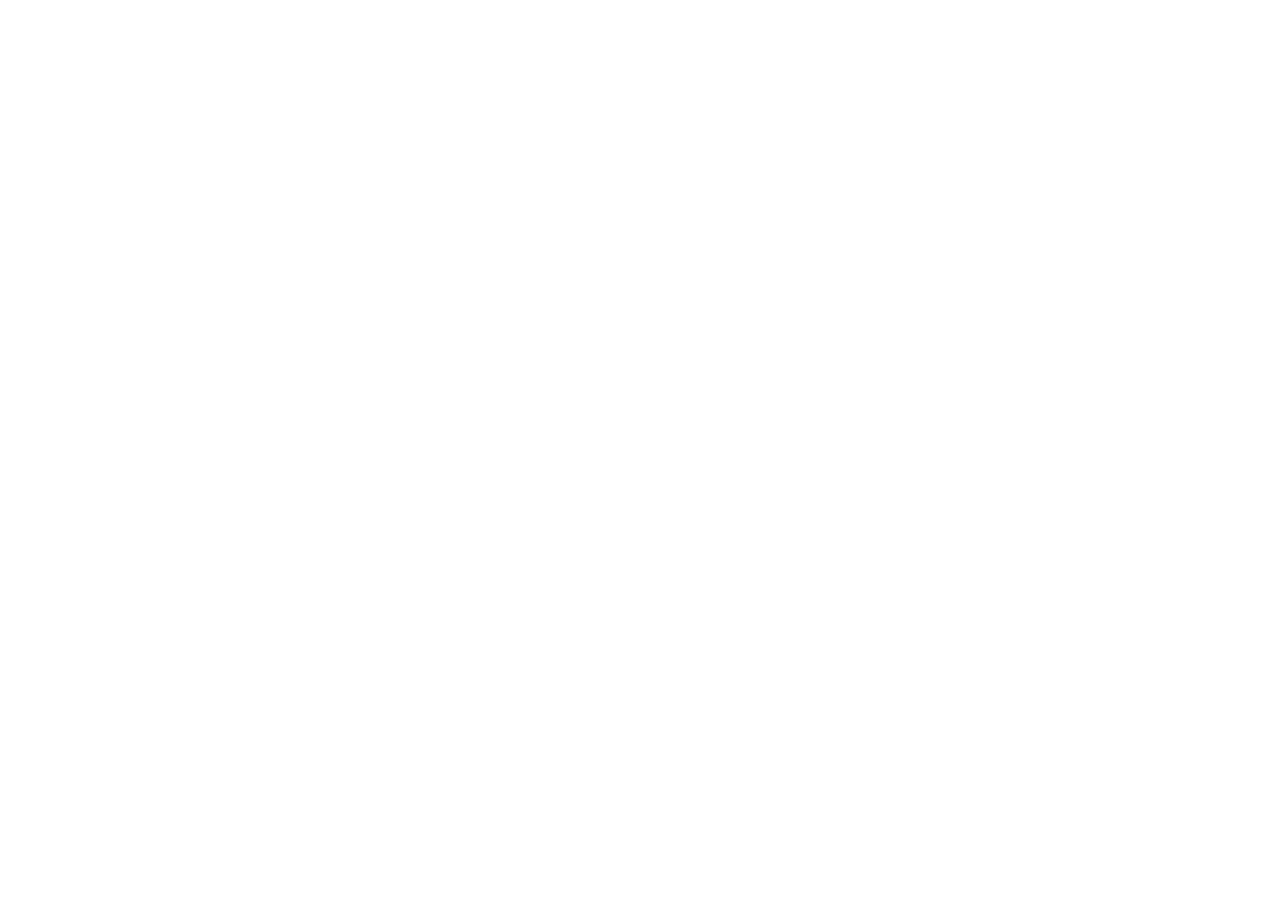
==== mod2_sol/index.html @ 93f00490 "commit" ====
<!DOCTYPE html>
<html>
<head>
	<meta charset="utf-8">
	<meta http-equiv="X-UA-Compatible" content="IE=edge">
	<meta name="viewport" content="width=device-width, initial-scale=1">
	<title>Title</title>
	<link rel="stylesheet" href="css/styles.css">
</head>
<body>

</body>
</html>
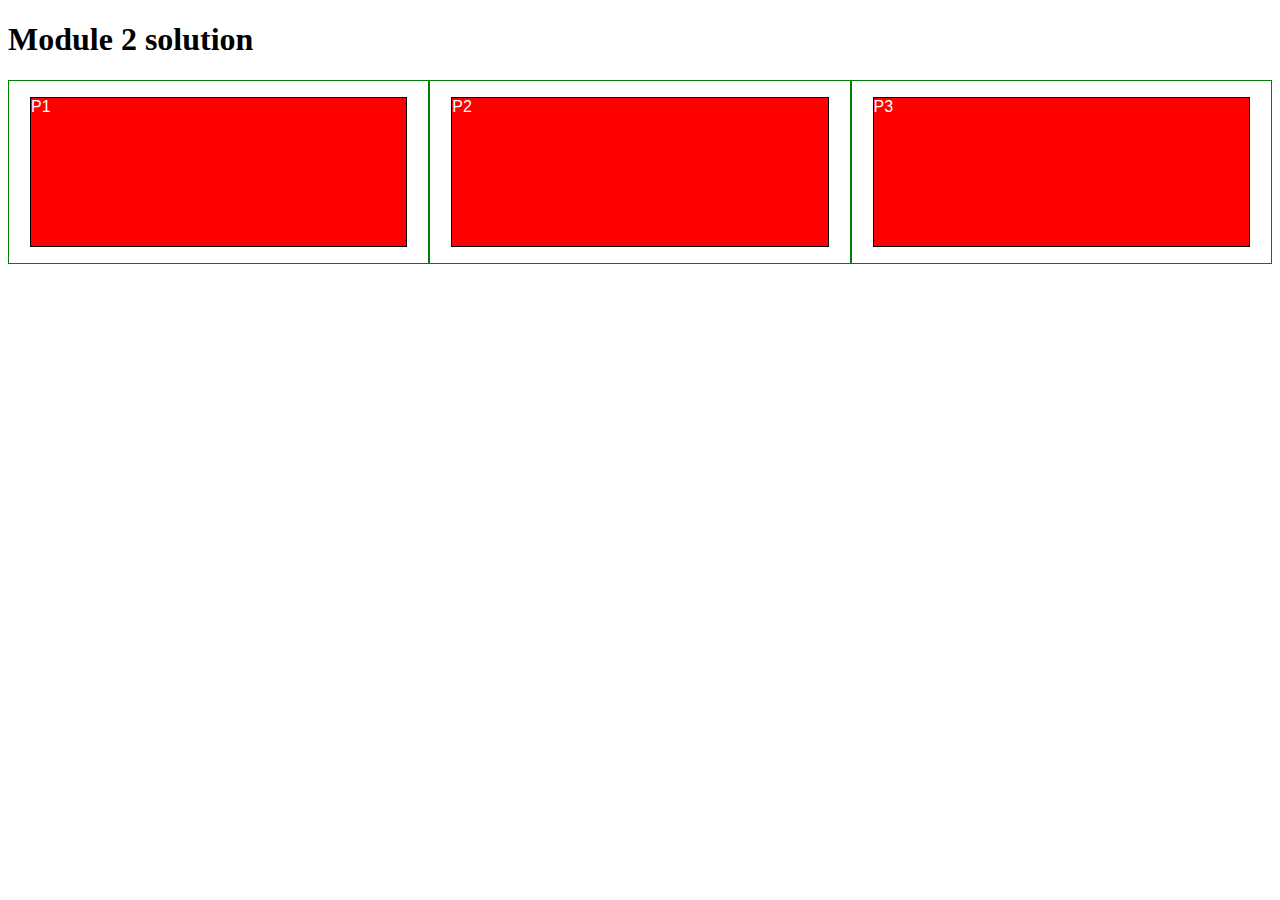
==== commit 8d01462d: "commit" ====
--- a/mod2_sol/index.html
+++ b/mod2_sol/index.html
@@ -2,12 +2,16 @@
 <html>
 <head>
 	<meta charset="utf-8">
-	<meta http-equiv="X-UA-Compatible" content="IE=edge">
 	<meta name="viewport" content="width=device-width, initial-scale=1">
 	<title>Title</title>
 	<link rel="stylesheet" href="css/styles.css">
 </head>
 <body>
-
+	<h1>Module 2 solution</h1>
+	<div class="row">
+		<div class="col-lg-4 col-md-6"><p>P1</p></div>
+		<div class="col-lg-4 col-md-6"><p>P2</p></div>
+		<div class="col-lg-4 col-md-12"><p>P3</p></div>
+	</div>
 </body>
 </html>--- a/mod2_sol/css/styles.css
+++ b/mod2_sol/css/styles.css
@@ -0,0 +1,105 @@
+* {
+	box-sizing: border-box;
+}
+
+p {
+	border: 1px solid black;
+	background-color: red;
+	width: 90%;
+	height: 150px;
+	margin-left: auto;
+	margin-right: auto;
+	font-family: Helvetica;
+	color: white;
+}
+
+.row {
+	width: 100%;
+}
+
+/******** Large ********/
+@media (min-width: 992px) {
+	.col-lg-1, .col-lg-2, .col-lg-3, .col-lg-4, .col-lg-5, .col-lg-6, .col-lg-7, .col-lg-8, .col-lg-9, .col-lg-10, .col-lg-11, .col-lg-12 {
+    	float: left;
+    	border: 1px solid green;
+  	}
+  	.col-lg-1 {
+    	width: 8.33%;
+  	}
+  	.col-lg-2 {
+    	width: 16.66%;
+  	}
+  	.col-lg-3 {
+    	width: 25%;
+  	}
+  	.col-lg-4 {
+   	 	width: 33.33%;
+  	}
+ 	 .col-lg-5 {
+    	width: 41.66%;
+  	}
+  	.col-lg-6 {
+   	 	width: 50%;
+  	}
+  	.col-lg-7 {
+    	width: 58.33%;
+  	}
+  	.col-lg-8 {
+    	width: 66.66%;
+  	}
+  	.col-lg-9 {
+    	width: 74.99%;
+  	}
+  	.col-lg-10 {
+    	width: 83.33%;
+  	}
+  	.col-lg-11 {
+    	width: 91.66%;
+  	}
+  	.col-lg-12 {
+  	  	width: 100%;
+  	}
+}
+/******** Medium *******/
+@media (min-width: 768px) and (max-width: 991px) {
+	.col-md-1, .col-md-2, .col-md-3, .col-md-4, .col-md-5, .col-md-6, .col-md-7, .col-md-8, .col-md-9, .col-md-10, .col-md-11, .col-md-12 {
+    	float: left;
+    	border: 1px solid green;
+  	}
+  	.col-md-1 {
+    	width: 8.33%;
+  	}
+  	.col-md-2 {
+  	  	width: 16.66%;
+  	}
+  	.col-md-3 {
+    	width: 25%;
+  	}
+  	.col-md-4 {
+   	 	width: 33.33%;
+  	}
+  	.col-md-5 {
+    	width: 41.66%;
+  	}
+  	.col-md-6 {
+   	 	width: 50%;
+  	}	
+  	.col-md-7 {
+    	width: 58.33%;
+  	}
+  	.col-md-8 {
+    	width: 66.66%;
+  	}
+  	.col-md-9 {
+    	width: 74.99%;
+  	}
+  	.col-md-10 {
+    	width: 83.33%;
+  	}
+  	.col-md-11 {
+    	width: 91.66%;
+  	}
+  	.col-md-12 {
+    	width: 100%;
+  	}
+}
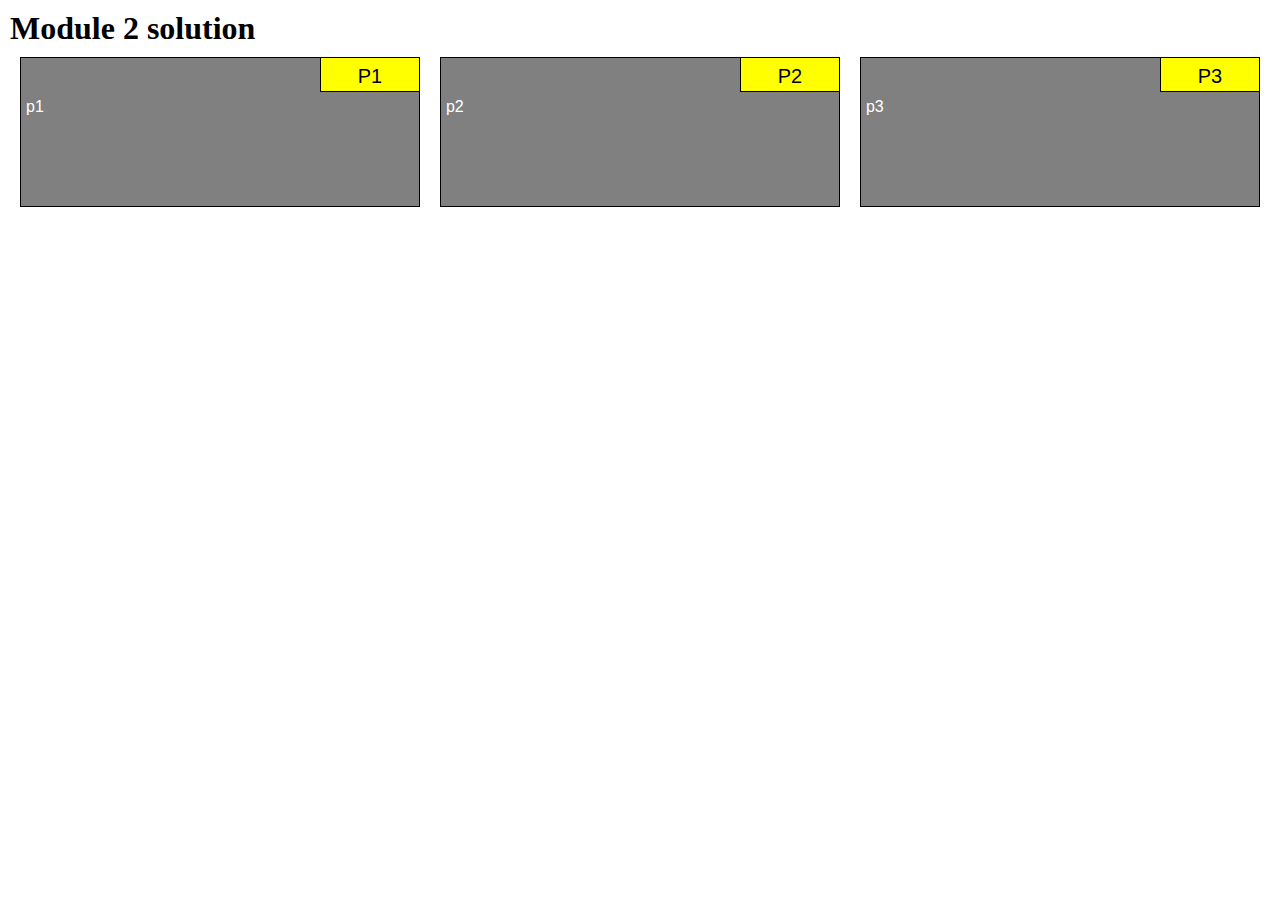
==== commit 92c19541: "commit" ====
--- a/mod2_sol/index.html
+++ b/mod2_sol/index.html
@@ -9,9 +9,18 @@
 <body>
 	<h1>Module 2 solution</h1>
 	<div class="row">
-		<div class="col-lg-4 col-md-6"><p>P1</p></div>
-		<div class="col-lg-4 col-md-6"><p>P2</p></div>
-		<div class="col-lg-4 col-md-12"><p>P3</p></div>
+		<div class="container col-lg-4 col-md-6">
+			<p class="t3">P1</p>
+			<p class="pm">p1</p>
+		</div>
+		<div class="container col-lg-4 col-md-6">
+			<p class="t3">P2</p>
+			<p class="pm">p2</p>
+		</div>
+		<div class="container col-lg-4 col-md-12">
+			<p class="t3">P3</p>
+			<p class="pm">p3</p>
+		</div>
 	</div>
 </body>
 </html>--- a/mod2_sol/css/styles.css
+++ b/mod2_sol/css/styles.css
@@ -1,16 +1,41 @@
 * {
 	box-sizing: border-box;
+	margin: 0;
+	padding: 0;
+}
+
+body {
+	padding: 10px;
+}
+.container {
+	position: relative;
+	padding: 10px;
 }
 
 p {
 	border: 1px solid black;
-	background-color: red;
-	width: 90%;
+	width: 100%;
 	height: 150px;
-	margin-left: auto;
-	margin-right: auto;
 	font-family: Helvetica;
 	color: white;
+	background-color: gray;
+}
+
+.t3 {
+	width: 100px;
+	height: 35px;
+	background-color: yellow;
+	color: black;
+	text-align: center;
+	padding-top: 7px;
+	position: absolute;
+	top: 10px;
+	right: 10px;
+	font-size: 125%;
+}
+
+.pm {
+	padding: 40px 5px 3px 5px;
 }
 
 .row {
@@ -21,7 +46,7 @@
 @media (min-width: 992px) {
 	.col-lg-1, .col-lg-2, .col-lg-3, .col-lg-4, .col-lg-5, .col-lg-6, .col-lg-7, .col-lg-8, .col-lg-9, .col-lg-10, .col-lg-11, .col-lg-12 {
     	float: left;
-    	border: 1px solid green;
+    	border: 0px;
   	}
   	.col-lg-1 {
     	width: 8.33%;
@@ -64,7 +89,7 @@
 @media (min-width: 768px) and (max-width: 991px) {
 	.col-md-1, .col-md-2, .col-md-3, .col-md-4, .col-md-5, .col-md-6, .col-md-7, .col-md-8, .col-md-9, .col-md-10, .col-md-11, .col-md-12 {
     	float: left;
-    	border: 1px solid green;
+    	border: 0px;
   	}
   	.col-md-1 {
     	width: 8.33%;
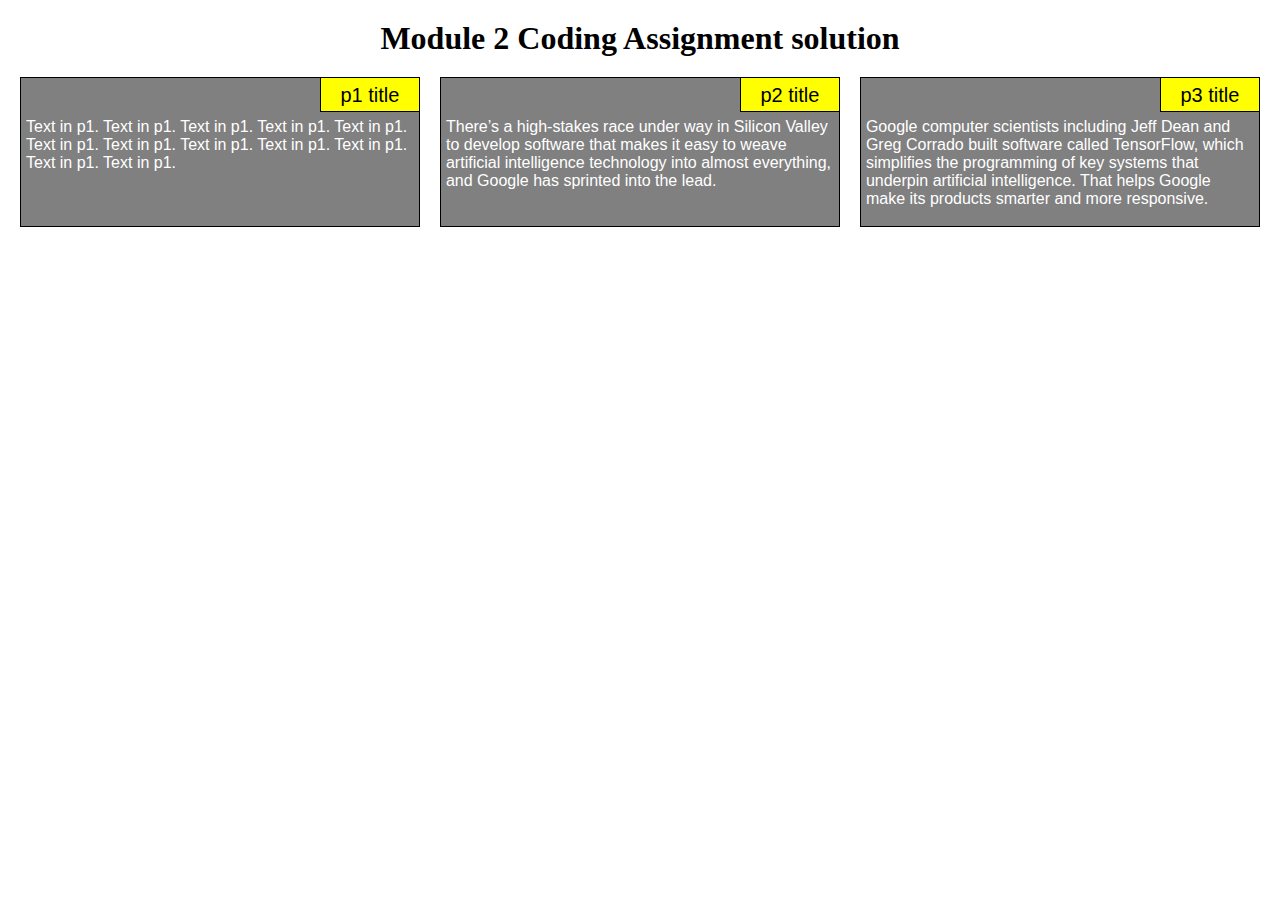
==== commit 69256474: "commit" ====
--- a/mod2_sol/index.html
+++ b/mod2_sol/index.html
@@ -7,19 +7,19 @@
 	<link rel="stylesheet" href="css/styles.css">
 </head>
 <body>
-	<h1>Module 2 solution</h1>
+	<h1>Module 2 Coding Assignment solution</h1>
 	<div class="row">
 		<div class="container col-lg-4 col-md-6">
-			<p class="t3">P1</p>
-			<p class="pm">p1</p>
+			<p class="t3">p1 title</p>
+			<p class="pm">Text in p1. Text in p1. Text in p1. Text in p1. Text in p1. Text in p1. Text in p1. Text in p1. Text in p1. Text in p1. Text in p1. Text in p1.</p>
 		</div>
 		<div class="container col-lg-4 col-md-6">
-			<p class="t3">P2</p>
-			<p class="pm">p2</p>
+			<p class="t3">p2 title</p>
+			<p class="pm">There’s a high-stakes race under way in Silicon Valley to develop software that makes it easy to weave artificial intelligence technology into almost everything, and Google has sprinted into the lead.</p>
 		</div>
 		<div class="container col-lg-4 col-md-12">
-			<p class="t3">P3</p>
-			<p class="pm">p3</p>
+			<p class="t3">p3 title</p>
+			<p class="pm">Google computer scientists including Jeff Dean and Greg Corrado built software called TensorFlow, which simplifies the programming of key systems that underpin artificial intelligence. That helps Google make its products smarter and more responsive.</p>
 		</div>
 	</div>
 </body>
--- a/mod2_sol/css/styles.css
+++ b/mod2_sol/css/styles.css
@@ -7,6 +7,12 @@
 body {
 	padding: 10px;
 }
+
+body > h1 {
+	text-align: center;
+	padding: 10px;
+}
+
 .container {
 	position: relative;
 	padding: 10px;
@@ -27,7 +33,7 @@
 	background-color: yellow;
 	color: black;
 	text-align: center;
-	padding-top: 7px;
+	padding-top: 6px;
 	position: absolute;
 	top: 10px;
 	right: 10px;
